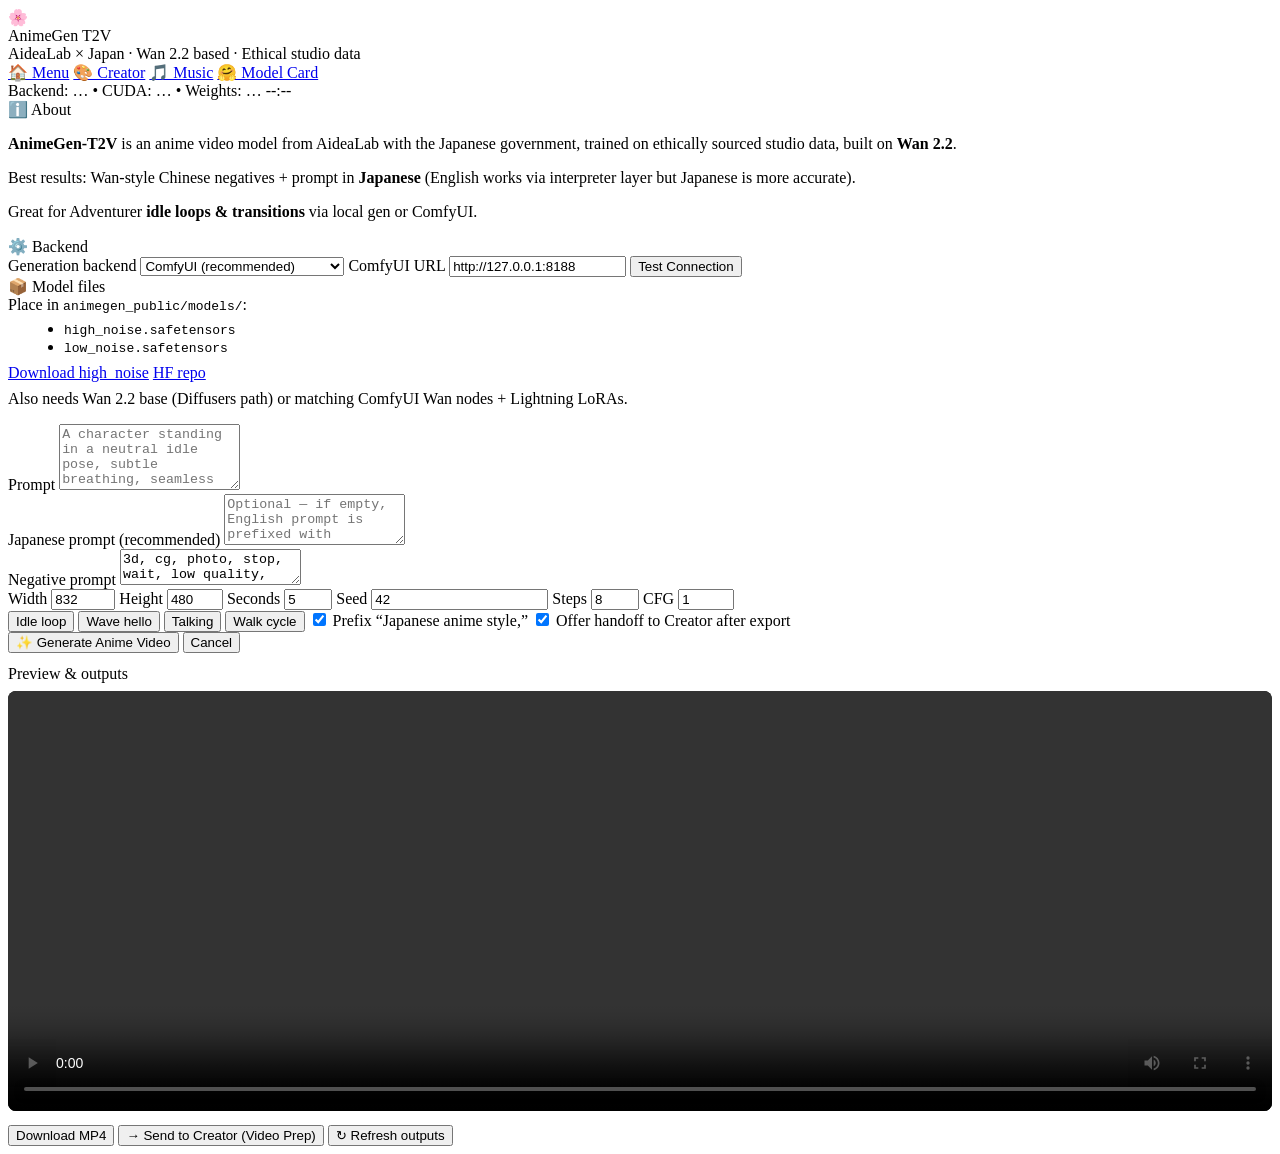
==== Combined Python plus Angl/animegen_public/index.html @ 5c47f2be "Add files via upload" ====
<!DOCTYPE html>
<html lang="en">
<head>
  <meta charset="UTF-8" />
  <meta name="viewport" content="width=device-width, initial-scale=1.0" />
  <title>⚔ Don's Adventurer — AnimeGen T2V</title>
  <base href="/animegen/" />
  <link rel="stylesheet" href="style.css" />
  <link href="https://fonts.googleapis.com/css2?family=Cinzel:wght@500;700&family=Outfit:wght@300;400;600&display=swap" rel="stylesheet" />
</head>
<body>
  <div class="app">
    <header class="topbar">
      <div class="brand">
        <span class="brand-icon">🌸</span>
        <div>
          <div class="brand-title">AnimeGen T2V</div>
          <div class="brand-sub">AideaLab × Japan · Wan 2.2 based · Ethical studio data</div>
        </div>
      </div>
      <div class="topbar-actions">
        <a class="btn ghost" href="/">🏠 Menu</a>
        <a class="btn ghost" href="/creator">🎨 Creator</a>
        <a class="btn ghost" href="/music">🎵 Music</a>
        <a class="btn ghost" href="https://huggingface.co/aidealab/AnimeGen-T2V" target="_blank" rel="noopener">🤗 Model Card</a>
      </div>
    </header>

    <div class="status-bar">
      <span id="stBackend">Backend: …</span>
      <span>•</span>
      <span id="stCuda">CUDA: …</span>
      <span>•</span>
      <span id="stModels">Weights: …</span>
      <span class="grow"></span>
      <span id="stClock">--:--</span>
    </div>

    <div class="workspace">
      <aside class="panel">
        <div class="panel-head">ℹ️ About</div>
        <div class="pad dim small">
          <p><strong>AnimeGen-T2V</strong> is an anime video model from AideaLab with the Japanese government, trained on ethically sourced studio data, built on <strong>Wan 2.2</strong>.</p>
          <p style="margin-top:8px">Best results: Wan-style Chinese negatives + prompt in <strong>Japanese</strong> (English works via interpreter layer but Japanese is more accurate).</p>
          <p style="margin-top:8px">Great for Adventurer <strong>idle loops &amp; transitions</strong> via local gen or ComfyUI.</p>
        </div>

        <div class="panel-head">⚙️ Backend</div>
        <div class="pad">
          <label>Generation backend</label>
          <select id="backend">
            <option value="comfyui">ComfyUI (recommended)</option>
            <option value="diffusers">Local Diffusers (CUDA, heavy)</option>
          </select>
          <label>ComfyUI URL</label>
          <input type="text" id="comfyUrl" value="http://127.0.0.1:8188" />
          <button class="btn block" id="btnCheck">Test Connection</button>
          <div id="backendStatus" class="status"></div>
        </div>

        <div class="panel-head">📦 Model files</div>
        <div class="pad dim small">
          Place in <code>animegen_public/models/</code>:
          <ul style="margin:6px 0 0 16px">
            <li><code>high_noise.safetensors</code></li>
            <li><code>low_noise.safetensors</code></li>
          </ul>
          <a class="btn sm" style="margin-top:8px;display:inline-flex" href="https://huggingface.co/aidealab/AnimeGen-T2V/resolve/main/high_noise.safetensors" target="_blank">Download high_noise</a>
          <a class="btn sm" style="margin-top:8px;display:inline-flex" href="https://huggingface.co/aidealab/AnimeGen-T2V" target="_blank">HF repo</a>
          <p style="margin-top:8px">Also needs Wan 2.2 base (Diffusers path) or matching ComfyUI Wan nodes + Lightning LoRAs.</p>
        </div>
      </aside>

      <main class="main">
        <div class="card">
          <div class="row">
            <label class="grow">Prompt
              <textarea id="prompt" rows="4" placeholder="A character standing in a neutral idle pose, subtle breathing, seamless loop, solid background…"></textarea>
            </label>
          </div>
          <div class="row">
            <label class="grow">Japanese prompt (recommended)
              <textarea id="promptJa" rows="3" placeholder="Optional — if empty, English prompt is prefixed with “Japanese anime style,”"></textarea>
            </label>
          </div>
          <div class="row">
            <label class="grow">Negative prompt
              <textarea id="negative" rows="2">3d, cg, photo, stop, wait, low quality, blurry, deformed</textarea>
            </label>
          </div>
          <div class="row">
            <label>Width <input type="number" id="width" value="832" min="256" max="1280" step="16" class="num" /></label>
            <label>Height <input type="number" id="height" value="480" min="256" max="720" step="16" class="num" /></label>
            <label>Seconds <input type="number" id="secs" value="5" min="1" max="10" step="1" class="num" /></label>
            <label>Seed <input type="number" id="seed" value="42" class="num" /></label>
            <label>Steps <input type="number" id="steps" value="8" min="4" max="30" class="num" /></label>
            <label>CFG <input type="number" id="cfg" value="1" min="1" max="7" step="0.5" class="num" /></label>
          </div>
          <div class="row">
            <button class="btn sm" data-preset="idle">Idle loop</button>
            <button class="btn sm" data-preset="wave">Wave hello</button>
            <button class="btn sm" data-preset="talk">Talking</button>
            <button class="btn sm" data-preset="walk">Walk cycle</button>
            <label class="chk"><input type="checkbox" id="prefixAnime" checked /> Prefix “Japanese anime style,”</label>
            <label class="chk"><input type="checkbox" id="sendToCreator" checked /> Offer handoff to Creator after export</label>
          </div>
          <div class="row">
            <button class="btn primary" id="btnGenerate">✨ Generate Anime Video</button>
            <button class="btn" id="btnCancel">Cancel</button>
          </div>
          <div class="progress hidden" id="progress"><div class="fill" id="fill"></div></div>
          <div id="genStatus" class="status"></div>
        </div>

        <div class="card" style="margin-top:12px">
          <div class="panel-head" style="border:none;padding:0 0 8px">Preview &amp; outputs</div>
          <video id="preview" controls playsinline style="width:100%;max-height:420px;background:#000;border-radius:8px"></video>
          <div class="row" style="margin-top:10px">
            <button class="btn" id="btnDownload">Download MP4</button>
            <button class="btn primary" id="btnToCreator">→ Send to Creator (Video Prep)</button>
            <button class="btn" id="btnRefreshOut">↻ Refresh outputs</button>
          </div>
          <div id="outputList" class="lib-list"></div>
        </div>
      </main>
    </div>
  </div>
  <script src="/shared/global-player.js"></script>
  <script src="app.js"></script>
</body>
</html>
---- Combined Python plus Angl/animegen_public/style.css ----
:root {
  --bg:#030303; --panel:#0a0a0a; --gold:#c9a227; --rose:#8b2942;
  --text:#e6dcc8; --muted:#9a8b6a; --dim:#5c5340; --border:rgba(201,162,39,.28);
}
*{box-sizing:border-box;margin:0;padding:0}
html,body{height:100%;background:var(--bg);color:var(--text);font-family:Outfit,system-ui,sans-serif}
.app{display:flex;flex-direction:column;height:100vh}
.topbar{display:flex;justify-content:space-between;align-items:center;gap:12px;padding:10px 16px;
  background:linear-gradient(180deg,#0c0c0c,#050505);border-bottom:1px solid var(--border);flex-wrap:wrap}
.brand{display:flex;gap:12px;align-items:center}
.brand-icon{font-size:1.5rem}
.brand-title{font-family:Cinzel,Georgia,serif;color:var(--gold)}
.brand-sub{font-size:.75rem;color:var(--muted)}
.topbar-actions{display:flex;gap:8px;flex-wrap:wrap}
.status-bar{display:flex;gap:10px;align-items:center;flex-wrap:wrap;padding:6px 16px;font-size:.78rem;color:var(--muted);border-bottom:1px solid rgba(201,162,39,.15);background:#000}
.status-bar .grow{flex:1}
.workspace{flex:1;display:grid;grid-template-columns:280px 1fr;min-height:0}
.panel{background:var(--panel);border-right:1px solid var(--border);overflow:auto}
.panel-head{padding:10px 12px;color:var(--gold);font-weight:600;border-bottom:1px solid rgba(201,162,39,.15)}
.pad{padding:12px}
.main{overflow:auto;padding:12px}
label{display:block;font-size:.8rem;color:var(--muted);margin:6px 0 4px}
label.grow{flex:1;min-width:200px}
input,textarea,select{width:100%;background:#070707;border:1px solid var(--border);color:var(--text);border-radius:8px;padding:8px;font:inherit}
.btn{background:#0c0c0c;color:var(--gold);border:1px solid var(--border);border-radius:8px;padding:7px 12px;cursor:pointer;text-decoration:none;display:inline-flex;align-items:center;font-size:.85rem}
.btn:hover{background:rgba(139,41,66,.3)}
.btn.primary{background:linear-gradient(135deg,#c9a227,#8a7020);color:#0a0a0a;border:none;font-weight:600}
.btn.ghost{background:transparent}
.btn.sm{padding:5px 8px;font-size:.75rem}
.btn.block{width:100%;justify-content:center;margin-top:8px}
.row{display:flex;gap:8px;flex-wrap:wrap;align-items:center;margin:8px 0}
.card{background:linear-gradient(145deg,#0c0c0c,#060606);border:1px solid var(--border);border-radius:12px;padding:16px}
.dim{color:var(--dim)}.small{font-size:.8rem;line-height:1.45}
.status{margin-top:8px;font-size:.85rem;color:var(--muted)}
.progress{height:8px;background:#1a0a0c;border-radius:6px;margin-top:10px;overflow:hidden;border:1px solid rgba(201,162,39,.3)}
.progress .fill{height:100%;width:0%;background:linear-gradient(90deg,#8b2942,#c9a227);transition:width .3s}
.hidden{display:none!important}
.chk{display:inline-flex;align-items:center;gap:6px;color:var(--text);font-size:.82rem}
.num{width:88px}
.lib-list{margin-top:10px}
.lib-item{padding:8px;border:1px solid rgba(201,162,39,.2);border-radius:8px;margin-bottom:6px;cursor:pointer;font-size:.82rem}
.lib-item:hover{background:rgba(201,162,39,.1)}
code{color:var(--gold);font-size:.78rem}
@media(max-width:900px){.workspace{grid-template-columns:1fr}}
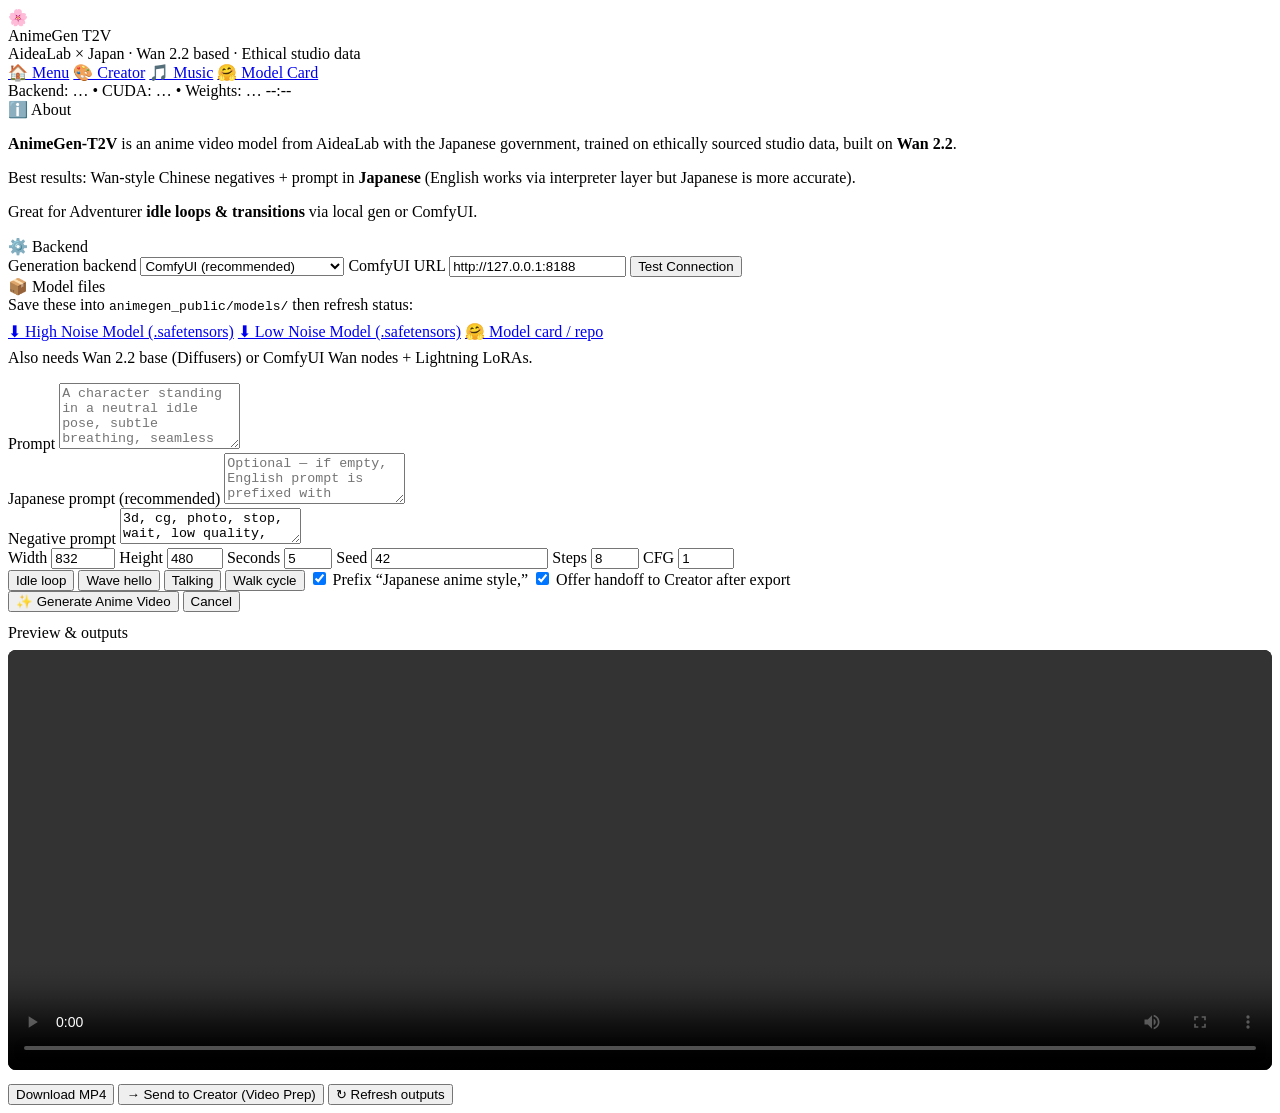
==== commit a022ede9: "Add files via upload" ====
--- a/Combined Python plus Angl/animegen_public/index.html
+++ b/Combined Python plus Angl/animegen_public/index.html
@@ -60,14 +60,13 @@
 
         <div class="panel-head">📦 Model files</div>
         <div class="pad dim small">
-          Place in <code>animegen_public/models/</code>:
-          <ul style="margin:6px 0 0 16px">
-            <li><code>high_noise.safetensors</code></li>
-            <li><code>low_noise.safetensors</code></li>
-          </ul>
-          <a class="btn sm" style="margin-top:8px;display:inline-flex" href="https://huggingface.co/aidealab/AnimeGen-T2V/resolve/main/high_noise.safetensors" target="_blank">Download high_noise</a>
-          <a class="btn sm" style="margin-top:8px;display:inline-flex" href="https://huggingface.co/aidealab/AnimeGen-T2V" target="_blank">HF repo</a>
-          <p style="margin-top:8px">Also needs Wan 2.2 base (Diffusers path) or matching ComfyUI Wan nodes + Lightning LoRAs.</p>
+          Save these into <code>animegen_public/models/</code> then refresh status:
+          <div class="row" style="margin-top:8px;flex-direction:column;align-items:stretch">
+            <a class="btn primary block" href="https://huggingface.co/aidealab/AnimeGen-T2V/resolve/main/high_noise.safetensors" target="_blank" rel="noopener">⬇ High Noise Model (.safetensors)</a>
+            <a class="btn primary block" href="https://huggingface.co/aidealab/AnimeGen-T2V/resolve/main/low_noise.safetensors" target="_blank" rel="noopener">⬇ Low Noise Model (.safetensors)</a>
+            <a class="btn block" href="https://huggingface.co/aidealab/AnimeGen-T2V" target="_blank" rel="noopener">🤗 Model card / repo</a>
+          </div>
+          <p style="margin-top:8px">Also needs Wan 2.2 base (Diffusers) or ComfyUI Wan nodes + Lightning LoRAs.</p>
         </div>
       </aside>
 
@@ -127,5 +126,6 @@
   </div>
   <script src="/shared/global-player.js"></script>
   <script src="app.js"></script>
+<script src="/shared/theme-nav.js"></script>
 </body>
 </html>
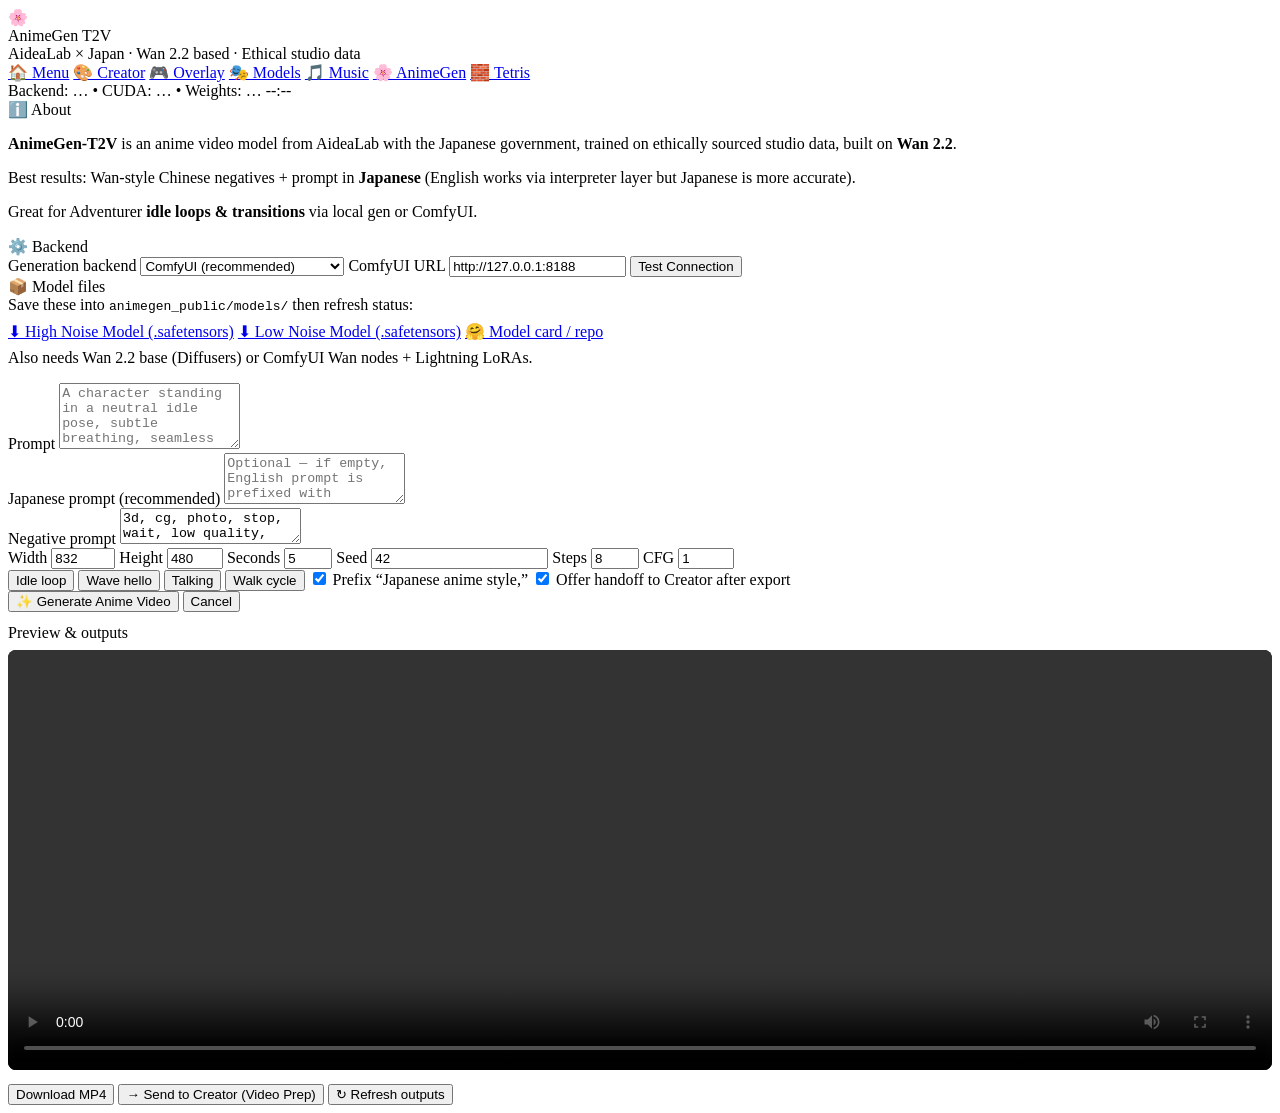
==== commit baf1dc29: "Add files via upload" ====
--- a/Combined Python plus Angl/animegen_public/index.html
+++ b/Combined Python plus Angl/animegen_public/index.html
@@ -5,8 +5,10 @@
   <meta name="viewport" content="width=device-width, initial-scale=1.0" />
   <title>⚔ Don's Adventurer — AnimeGen T2V</title>
   <base href="/animegen/" />
-  <link rel="stylesheet" href="style.css" />
+  <link rel="stylesheet" href="/animegen/style.css?v=6" />
   <link href="https://fonts.googleapis.com/css2?family=Cinzel:wght@500;700&family=Outfit:wght@300;400;600&display=swap" rel="stylesheet" />
+<link rel="stylesheet" href="/shared/theme.css?v=6"/>
+<script src="/shared/theme-nav.js"></script>
 </head>
 <body>
   <div class="app">
@@ -21,8 +23,11 @@
       <div class="topbar-actions">
         <a class="btn ghost" href="/">🏠 Menu</a>
         <a class="btn ghost" href="/creator">🎨 Creator</a>
+        <a class="btn ghost" href="/overlay">🎮 Overlay</a>
+        <a class="btn ghost" href="/live2d">🎭 Models</a>
         <a class="btn ghost" href="/music">🎵 Music</a>
-        <a class="btn ghost" href="https://huggingface.co/aidealab/AnimeGen-T2V" target="_blank" rel="noopener">🤗 Model Card</a>
+        <a class="btn ghost" href="/animegen">🌸 AnimeGen</a>
+        <a class="btn ghost" href="/tetris">🧱 Tetris</a>
       </div>
     </header>
 
@@ -125,7 +130,8 @@
     </div>
   </div>
   <script src="/shared/global-player.js"></script>
-  <script src="app.js"></script>
+  <script src="/animegen/app.js"></script>
 <script src="/shared/theme-nav.js"></script>
+<script src="/shared/notes.js"></script>
 </body>
 </html>
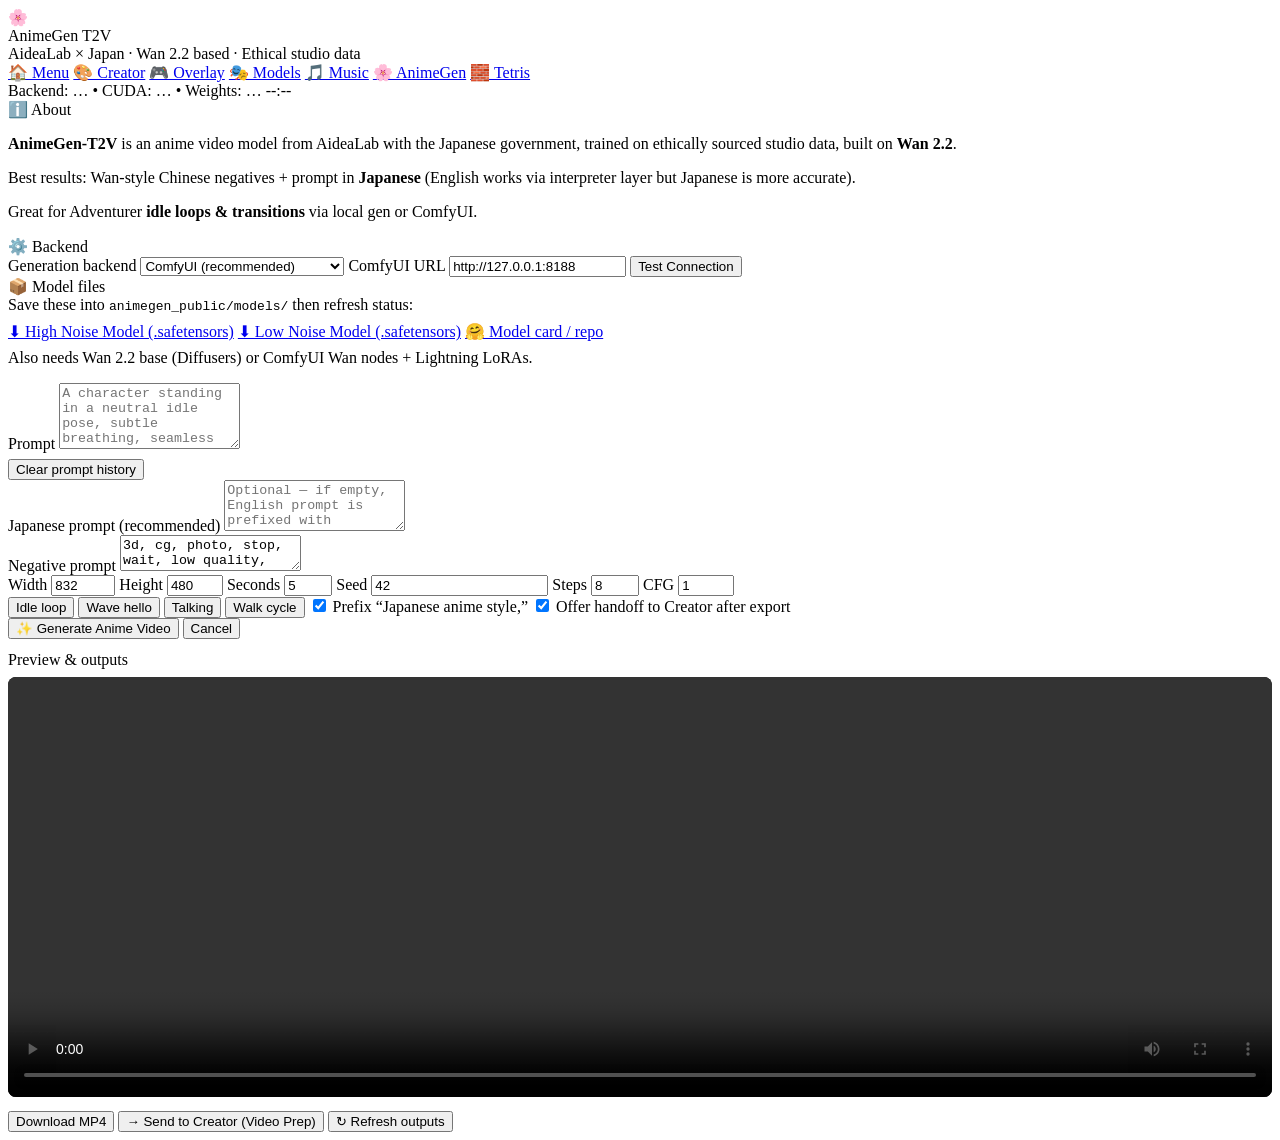
==== commit dc804ca0: "Add files via upload" ====
--- a/Combined Python plus Angl/animegen_public/index.html
+++ b/Combined Python plus Angl/animegen_public/index.html
@@ -80,6 +80,8 @@
           <div class="row">
             <label class="grow">Prompt
               <textarea id="prompt" rows="4" placeholder="A character standing in a neutral idle pose, subtle breathing, seamless loop, solid background…"></textarea>
+            <div id="promptHistory" class="dim small" style="margin-top:6px"></div>
+            <button type="button" class="btn sm" id="btnClearPromptHist">Clear prompt history</button>
             </label>
           </div>
           <div class="row">
@@ -133,5 +135,6 @@
   <script src="/animegen/app.js"></script>
 <script src="/shared/theme-nav.js"></script>
 <script src="/shared/notes.js"></script>
+  <script src="/shared/shortcuts.js"></script>
 </body>
 </html>
